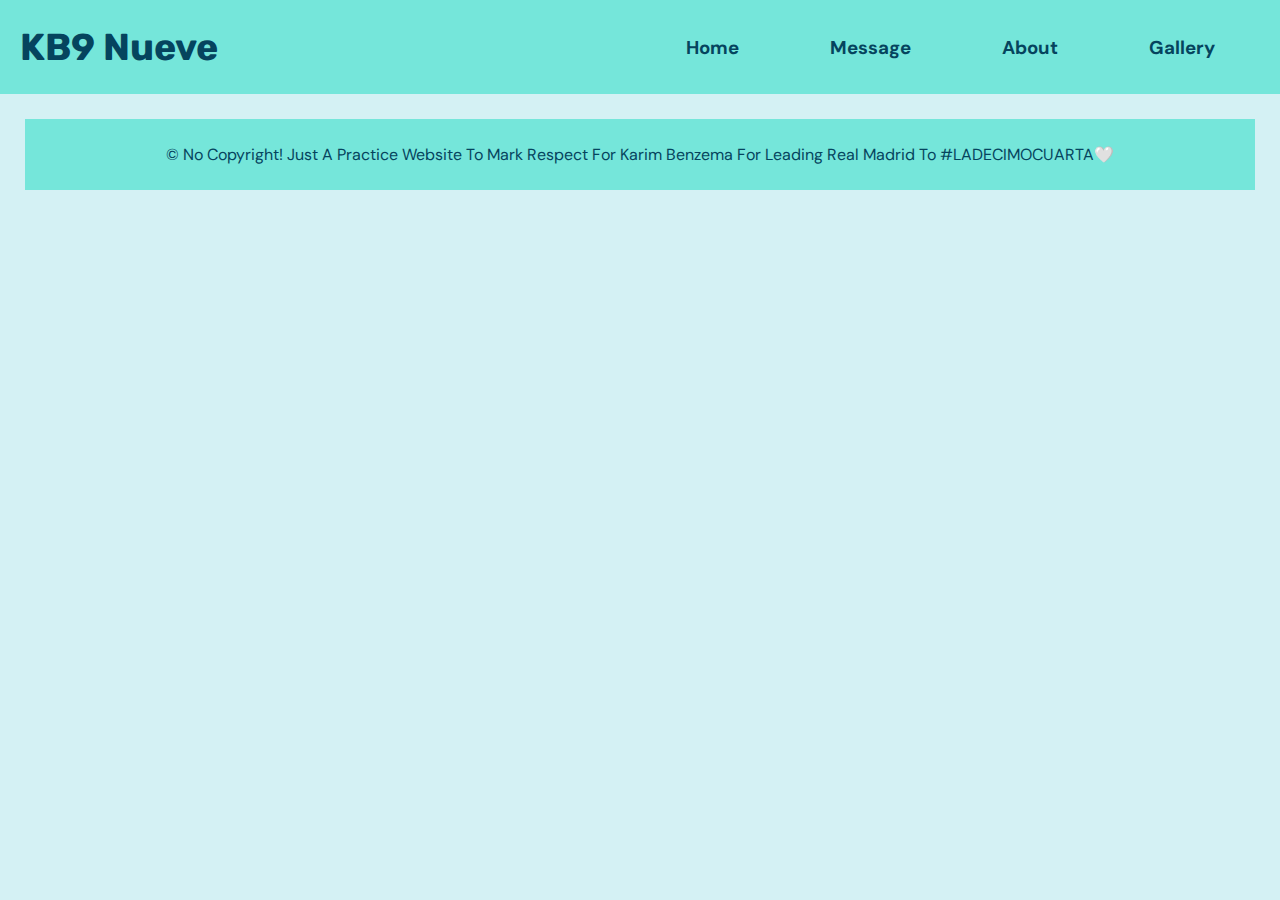
==== about.html @ 84370b72 "Completed Phase 1 => Home Page" ====
<!DOCTYPE html>
<html>
    <head>
        <meta charset="utf-8">
        <title>KB9 Fan Page Website</title>
        <link rel="stylesheet" href="styles.css">
        <link rel="preconnect" href="https://fonts.googleapis.com">
        <link rel="preconnect" href="https://fonts.gstatic.com" crossorigin>
        <link href="https://fonts.googleapis.com/css2?family=DM+Sans:wght@400;500;700&display=swap" rel="stylesheet">
        <link rel="preconnect" href="https://fonts.googleapis.com">
        <link rel="preconnect" href="https://fonts.gstatic.com" crossorigin>
        <link href="https://fonts.googleapis.com/css2?family=Rubik:wght@300;400;500;600;700;800;900&display=swap" rel="stylesheet">

    </head>
    <body>
        <!-- For Navigation Bar -->
        <nav class="navbar">
            <!-- For Logo -->
            <div class="logo-part">
                <h2><a href="index.html">KB9 Nueve</a></h2>
            </div>

            <!-- For Navigation Menu -->
            <div class="nav-menu">
                <h3 class="home"><a href="index.html">Home</a></h3>
                <h3 class="msg"><a href="message.html">Message</a></h3>
                <h3 class="about"><a href="about.html">About</a></h3>
                <h3 class="gallery"><a href="gallery.html">Gallery</a></h3>
            </div>
        </nav>

        <!-- For Footer -->
        <footer class="footer">
            <p>&copy; No Copyright! Just A Practice Website To Mark Respect For Karim Benzema For Leading Real Madrid To #LADECIMOCUARTA🤍</p>
        </footer>
    </body>
</html>
---- styles.css ----
/* Initialization */
*{
    box-sizing: border-box;
    padding: 0;
    margin: 0;
}
body{
    font-family: 'DM Sans', sans-serif;
    color: #05445e;
    background-color: #d4f1f4;
}

/* Navigation Bar Styling */
.navbar{
    display: grid;
    grid-template-columns: 1fr 1fr;
    padding: 25px 20px;
    /* border: 5px solid red; */
    margin-bottom: 5px;
    background-color: #75e6da;
}
.nav-menu{
    display: flex;
    justify-content: space-around;
    align-items: center;
}
.logo-part{
    font-family: 'Rubik', sans-serif;
    font-size: 25px;
}
.navbar a{
    text-decoration: none;
    /* color: #000; */
    color: #05445e;
}
.nav-menu a:hover{
    color: #189ab4;
    text-decoration: underline;
}

/* Image Part Styling // Styled both image and header in the same one */
.image-part, .header{
    display: flex;
    justify-content: center;
    align-items: center;
    margin: 50px 0;
    text-align: center;
}

/* Main Content Styling */
.main{
    padding: 25px 20px;
    background-color: #189ab4;
    margin: 0 auto;
    width: 75%;
    display: grid;
    grid-template: 1fr 1fr / 1fr 1fr;
}
.sub-content{
    margin: 5px 10px;
    text-align: justify;
}

.footer{
    /* display: flex; */
    text-align: center;
    padding: 25px 20px;
    background-color: #75e6da;
    margin: 25px;
}
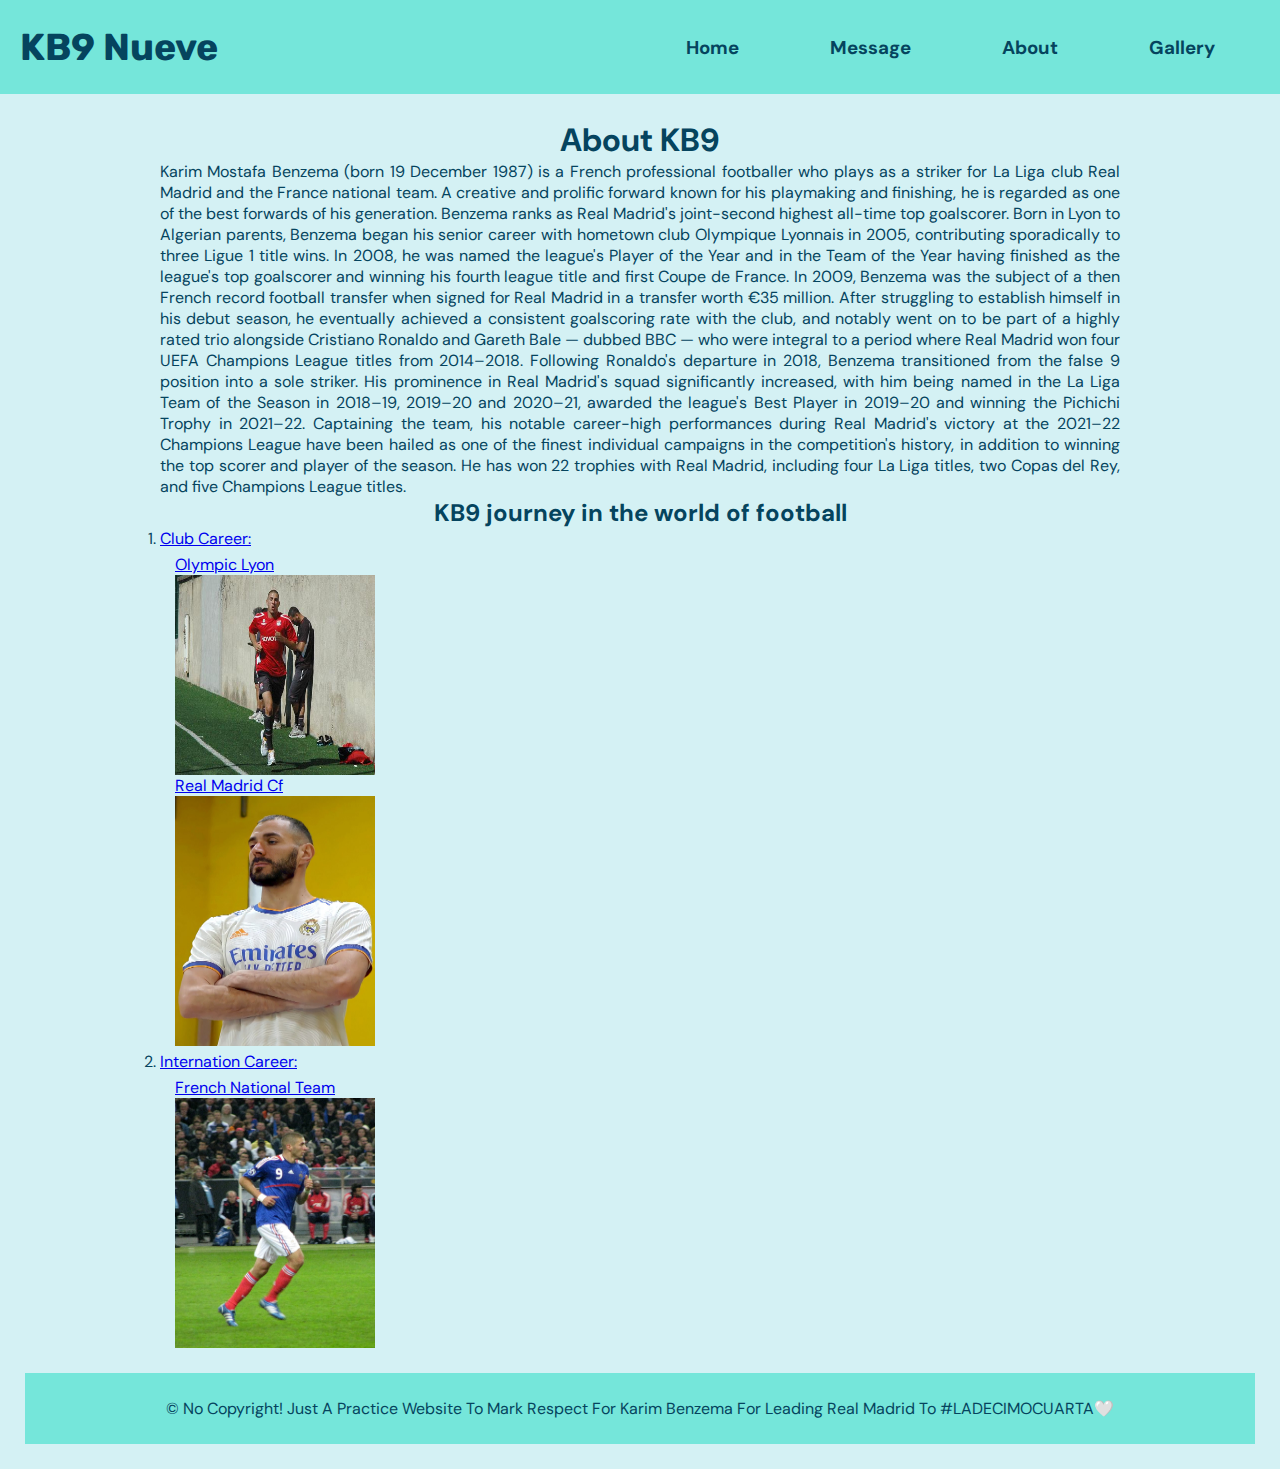
==== commit faade8d9: "Completed Intermediate HTML and CSS with Full Requirements" ====
--- a/about.html
+++ b/about.html
@@ -29,6 +29,52 @@
             </div>
         </nav>
 
+        <!-- All the contents in about page -->
+        <div class="about-content">
+            <!-- Header Part -->
+            <header>
+                <h1>About KB9</h1>
+            </header>
+
+            <!-- Main Paragraph Part -->
+            <main class="about-main">
+                <p>Karim Mostafa Benzema (born 19 December 1987) is a French professional footballer who plays as a striker for La Liga club Real Madrid and the France national team. A creative and prolific forward known for his playmaking and finishing, he is regarded as one of the best forwards of his generation. Benzema ranks as Real Madrid's joint-second highest all-time top goalscorer.
+
+                Born in Lyon to Algerian parents, Benzema began his senior career with hometown club Olympique Lyonnais in 2005, contributing sporadically to three Ligue 1 title wins. In 2008, he was named the league's Player of the Year and in the Team of the Year having finished as the league's top goalscorer and winning his fourth league title and first Coupe de France. In 2009, Benzema was the subject of a then French record football transfer when signed for Real Madrid in a transfer worth €35 million. After struggling to establish himself in his debut season, he eventually achieved a consistent goalscoring rate with the club, and notably went on to be part of a highly rated trio alongside Cristiano Ronaldo and Gareth Bale — dubbed BBC — who were integral to a period where Real Madrid won four UEFA Champions League titles from 2014–2018.
+
+                Following Ronaldo's departure in 2018, Benzema transitioned from the false 9 position into a sole striker. His prominence in Real Madrid's squad significantly increased, with him being named in the La Liga Team of the Season in 2018–19, 2019–20 and 2020–21, awarded the league's Best Player in 2019–20 and winning the Pichichi Trophy in 2021–22. Captaining the team, his notable career-high performances during Real Madrid's victory at the 2021–22 Champions League have been hailed as one of the finest individual campaigns in the competition's history, in addition to winning the top scorer and player of the season. He has won 22 trophies with Real Madrid, including four La Liga titles, two Copas del Rey, and five Champions League titles.</p>
+            </main>
+
+            <!-- Links Part -->
+            <div class="links">
+                <h2>KB9 journey in the world of football</h2>
+                <ol>
+                    <li>
+                        <a href="https://en.wikipedia.org/wiki/Karim_Benzema#Club_career">Club Career:</a>
+                        <ul class="teams">
+                            <li>
+                                <a href="https://en.wikipedia.org/wiki/Karim_Benzema#Lyon">Olympic Lyon</a>
+                                <img src="images/KB9_Lyon.jpg" alt="KB9 in Lyon Kit" width="200px" height="200px">
+                            </li>
+                            <li>
+                                <a href="https://en.wikipedia.org/wiki/Karim_Benzema#Real_Madrid">Real Madrid Cf</a>
+                                <img src="images/KB9_RealMadrid.jpg" alt="KB9 in RMA Kit" width="200px" height="250px">
+                            </li>
+                        </ul>
+                    </li>
+                    <li>
+                        <a href="https://en.wikipedia.org/wiki/Karim_Benzema#International_career">Internation Career:</a>
+                        <ul class="teams">
+                            <li>
+                                <a href="https://en.wikipedia.org/wiki/Karim_Benzema#International_career">French National Team</a>
+                                <img src="images/KB9_France.jpg" alt="KB9 in France Kit" width="200px" height="250px">
+                            </li>
+                        </ul>
+                    </li>
+                </ol>
+            </div>
+        </div>
+
         <!-- For Footer -->
         <footer class="footer">
             <p>&copy; No Copyright! Just A Practice Website To Mark Respect For Karim Benzema For Leading Real Madrid To #LADECIMOCUARTA🤍</p>
--- a/styles.css
+++ b/styles.css
@@ -38,6 +38,8 @@
     text-decoration: underline;
 }
 
+
+/* Home Page Styling */
 /* Image Part Styling // Styled both image and header in the same one */
 .image-part, .header{
     display: flex;
@@ -68,3 +70,90 @@
     background-color: #75e6da;
     margin: 25px;
 }
+
+
+/* Message Page Styling */
+/* Form Styling */
+form{
+    width: 75%;
+    margin: 0 auto;
+}
+fieldset{
+    margin: 25px 0;
+    padding: 25px 20px;
+    background-color: #75e6da;
+}
+
+.fullName, .email, .message, .submit{
+    display: flex;
+    flex-direction: column;
+    margin: 15px 0;
+}
+
+input[type="text"], input[type="email"], button{
+    width: 100%;
+    height: 40px;
+    padding: 10px;
+    margin: 5px;
+    background-color: #d4f1f4;
+    border: none;
+    border-radius: 5px;
+}
+textarea{
+    margin: 5px;
+    background-color: #d4f1f4;
+    border-radius: 5px;
+    border: none;
+}
+
+button{
+    display: flex;
+    justify-content: center;
+    align-items: center;
+    background-color: #05445e;
+    color: #d4f1f4;
+}
+
+/* About Page Styling */
+.about-content{
+    width: 75%;
+    margin: 25px auto;
+}
+
+.about-content header{
+    text-align: center;
+}
+
+.about-content .about-main{
+    text-align: justify;
+}
+
+.links h2{
+    text-align: center;
+}
+
+.links .teams{
+    margin: 5px 15px;
+}
+
+.links .teams > li{
+    display: flex;
+    flex-direction: column;
+}
+
+
+/* Gallery Page Styling */
+.image-grid{
+    width: 100%;
+    margin: 25px auto;
+    display: flex;
+    flex-wrap: wrap;
+    justify-content: space-around;
+}
+
+.gallery-header{
+    display: flex;
+    justify-content: center;
+    align-items: center;
+    text-align: center;
+}
